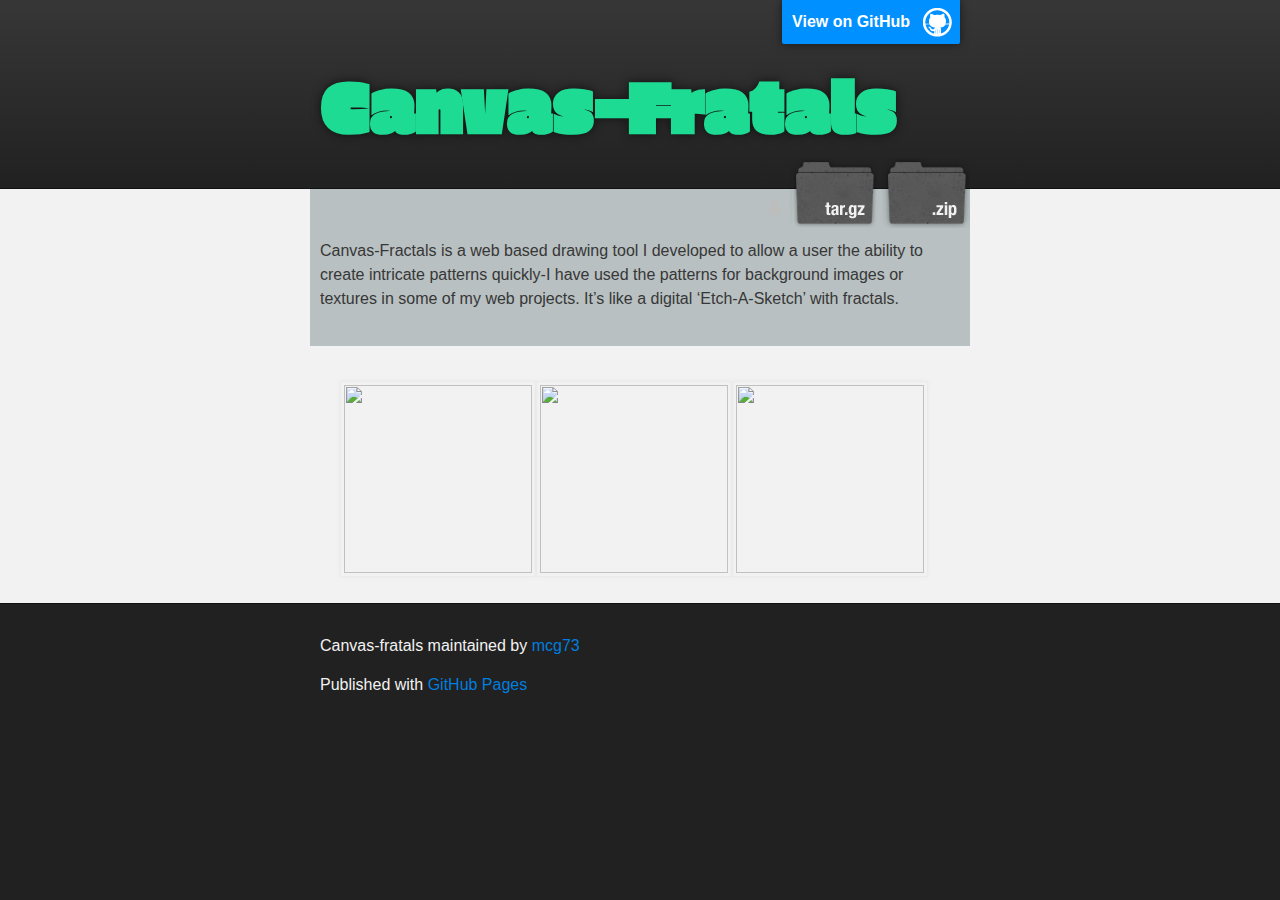
==== index.html @ 1b98c7bc "Update index.html" ====
<!DOCTYPE html>
<html>

  <head>
    <meta charset='utf-8' />
    <meta http-equiv="X-UA-Compatible" content="chrome=1" />
    <meta name="description" content="Canvas-fratals : Create Fractals from User &lt;canvas&gt; Sketch" />

    <link rel="stylesheet" type="text/css" media="screen" href="stylesheets/stylesheet.css">
    <link href='http://fonts.googleapis.com/css?family=Erica+One' rel='stylesheet' type='text/css'>

    <title>Canvas-Fratals</title>
  </head>

  <body>

    <!-- HEADER -->
    <div id="header_wrap" class="outer">
        <header class="inner">
          <a id="forkme_banner" href="https://github.com/mcg73/Canvas-Fratals">View on GitHub</a>

          <h1 id="project_title" style="font-family:'Erica One', normal; font-size: 72px; color: #1edb93;">Canvas-Fratals</h1>

            <section id="downloads">
              <a class="zip_download_link" href="https://github.com/mcg73/Canvas-Fratals/zipball/master">Download this project as a .zip file</a>
              <a class="tar_download_link" href="https://github.com/mcg73/Canvas-Fratals/tarball/master">Download this project as a tar.gz file</a>
            </section>
        </header>
    </div>

    <!-- MAIN CONTENT -->
    <div id="main_content_wrap" class="outer">
      <section id="main_content" class="inner" style="background: #b8c0c1;">

<p>Canvas-Fractals is a web based drawing tool I developed to allow a user the ability to create intricate patterns quickly-I have used the patterns for background images or textures in some of my web projects. It’s like a digital ‘Etch-A-Sketch’ with fractals.</p>
      </section>
      <div style="display: inline-block; height:200px; width: 200; margin: 25px auto 25px 340px;">
        <img src="http://www.mcgrawtheseeker.com/Canvas-Fractal/Fractal-Patterns/smFractal1" style="padding: 3px; float: left; display: block; height: 188px; width: 188px;">
        <img src="http://www.mcgrawtheseeker.com/Canvas-Fractal/Fractal-Patterns/smFractal2"style="padding: 3px; float: left; display: block; height: 188px; width: 188px;">
        <img src="http://www.mcgrawtheseeker.com/Canvas-Fractal/Fractal-Patterns/smFractal3" style="padding: 3px; float: left; display: block; height: 188px; width: 188px;">
      </div>
    </div>

    <!-- FOOTER  -->
    <div id="footer_wrap" class="outer">
      <footer class="inner">
        <p class="copyright">Canvas-fratals maintained by <a href="https://github.com/mcg73">mcg73</a></p>
        <p>Published with <a href="http://pages.github.com">GitHub Pages</a></p>
      </footer>
    </div>

    

  </body>
</html>
---- stylesheets/stylesheet.css ----
/*******************************************************************************
Slate Theme for Github Pages
by Jason Costello, @jsncostello
*******************************************************************************/

@import url(pygment_trac.css);

/*******************************************************************************
MeyerWeb Reset
*******************************************************************************/

html, body, div, span, applet, object, iframe,
h1, h2, h3, h4, h5, h6, p, blockquote, pre,
a, abbr, acronym, address, big, cite, code,
del, dfn, em, img, ins, kbd, q, s, samp,
small, strike, strong, sub, sup, tt, var,
b, u, i, center,
dl, dt, dd, ol, ul, li,
fieldset, form, label, legend,
table, caption, tbody, tfoot, thead, tr, th, td,
article, aside, canvas, details, embed,
figure, figcaption, footer, header, hgroup,
menu, nav, output, ruby, section, summary,
time, mark, audio, video {
  margin: 0;
  padding: 0;
  border: 0;
  font: inherit;
  vertical-align: baseline;
}

/* HTML5 display-role reset for older browsers */
article, aside, details, figcaption, figure,
footer, header, hgroup, menu, nav, section {
  display: block;
}

ol, ul {
  list-style: none;
}

blockquote, q {
}

table {
  border-collapse: collapse;
  border-spacing: 0;
}

a:focus {
  outline: none;
}

/*******************************************************************************
Theme Styles
*******************************************************************************/

body {
  box-sizing: border-box;
  color:#373737;
  background: #212121;
  font-size: 16px;
  font-family: 'Myriad Pro', Calibri, Helvetica, Arial, sans-serif;
  line-height: 1.5;
  -webkit-font-smoothing: antialiased;
}

h1, h2, h3, h4, h5, h6 {
  margin: 10px 0;
  font-weight: 700;
  color:#222222;
  font-family: 'Lucida Grande', 'Calibri', Helvetica, Arial, sans-serif;
  letter-spacing: -1px;
}

h1 {
  font-size: 36px;
  font-weight: 700;
}

h2 {
  padding-bottom: 10px;
  font-size: 32px;
  background: url('../images/bg_hr.png') repeat-x bottom;
}

h3 {
  font-size: 24px;
}

h4 {
  font-size: 21px;
}

h5 {
  font-size: 18px;
}

h6 {
  font-size: 16px;
}

p {
  margin: 10px 0 15px 0;
}

footer p {
  color: #f2f2f2;
}

a {
  text-decoration: none;
  color: #007edf;
  text-shadow: none;

  transition: color 0.5s ease;
  transition: text-shadow 0.5s ease;
  -webkit-transition: color 0.5s ease;
  -webkit-transition: text-shadow 0.5s ease;
  -moz-transition: color 0.5s ease;
  -moz-transition: text-shadow 0.5s ease;
  -o-transition: color 0.5s ease;
  -o-transition: text-shadow 0.5s ease;
  -ms-transition: color 0.5s ease;
  -ms-transition: text-shadow 0.5s ease;
}

#main_content a:hover {
  color: #0069ba;
  text-shadow: #0090ff 0px 0px 2px;
}

footer a:hover {
  color: #43adff;
  text-shadow: #0090ff 0px 0px 2px;
}

em {
  font-style: italic;
}

strong {
  font-weight: bold;
}

img {
  position: relative;
  margin: 0 auto;
  max-width: 739px;
  padding: 5px;
  margin: 10px 0 10px 0;
  border: 1px solid #ebebeb;

  box-shadow: 0 0 5px #ebebeb;
  -webkit-box-shadow: 0 0 5px #ebebeb;
  -moz-box-shadow: 0 0 5px #ebebeb;
  -o-box-shadow: 0 0 5px #ebebeb;
  -ms-box-shadow: 0 0 5px #ebebeb;
}

pre, code {
  width: 100%;
  color: #222;
  background-color: #fff;

  font-family: Monaco, "Bitstream Vera Sans Mono", "Lucida Console", Terminal, monospace;
  font-size: 14px;

  border-radius: 2px;
  -moz-border-radius: 2px;
  -webkit-border-radius: 2px;



}

pre {
  width: 100%;
  padding: 10px;
  box-shadow: 0 0 10px rgba(0,0,0,.1);
  overflow: auto;
}

code {
  padding: 3px;
  margin: 0 3px;
  box-shadow: 0 0 10px rgba(0,0,0,.1);
}

pre code {
  display: block;
  box-shadow: none;
}

blockquote {
  color: #666;
  margin-bottom: 20px;
  padding: 0 0 0 20px;
  border-left: 3px solid #bbb;
}

ul, ol, dl {
  margin-bottom: 15px
}

ul li {
  list-style: inside;
  padding-left: 20px;
}

ol li {
  list-style: decimal inside;
  padding-left: 20px;
}

dl dt {
  font-weight: bold;
}

dl dd {
  padding-left: 20px;
  font-style: italic;
}

dl p {
  padding-left: 20px;
  font-style: italic;
}

hr {
  height: 1px;
  margin-bottom: 5px;
  border: none;
  background: url('../images/bg_hr.png') repeat-x center;
}

table {
  border: 1px solid #373737;
  margin-bottom: 20px;
  text-align: left;
 }

th {
  font-family: 'Lucida Grande', 'Helvetica Neue', Helvetica, Arial, sans-serif;
  padding: 10px;
  background: #373737;
  color: #fff;
 }

td {
  padding: 10px;
  border: 1px solid #373737;
 }

form {
  background: #f2f2f2;
  padding: 20px;
}

img {
  width: 100%;
  max-width: 100%;
}

/*******************************************************************************
Full-Width Styles
*******************************************************************************/

.outer {
  width: 100%;
}

.inner {
  position: relative;
  max-width: 640px;
  padding: 20px 10px;
  margin: 0 auto;
}

#forkme_banner {
  display: block;
  position: absolute;
  top:0;
  right: 10px;
  z-index: 10;
  padding: 10px 50px 10px 10px;
  color: #fff;
  background: url('../images/blacktocat.png') #0090ff no-repeat 95% 50%;
  font-weight: 700;
  box-shadow: 0 0 10px rgba(0,0,0,.5);
  border-bottom-left-radius: 2px;
  border-bottom-right-radius: 2px;
}

#header_wrap {
  background: #212121;
  background: -moz-linear-gradient(top, #373737, #212121);
  background: -webkit-linear-gradient(top, #373737, #212121);
  background: -ms-linear-gradient(top, #373737, #212121);
  background: -o-linear-gradient(top, #373737, #212121);
  background: linear-gradient(top, #373737, #212121);
}

#header_wrap .inner {
  padding: 50px 10px 30px 10px;
}

#project_title {
  margin: 0;
  color: #fff;
  font-size: 42px;
  font-weight: 700;
  text-shadow: #111 0px 0px 10px;
}

#project_tagline {
  color: #fff;
  font-size: 24px;
  font-weight: 300;
  background: none;
  text-shadow: #111 0px 0px 10px;
}

#downloads {
  position: absolute;
  width: 210px;
  z-index: 10;
  bottom: -40px;
  right: 0;
  height: 70px;
  background: url('../images/icon_download.png') no-repeat 0% 90%;
}

.zip_download_link {
  display: block;
  float: right;
  width: 90px;
  height:70px;
  text-indent: -5000px;
  overflow: hidden;
  background: url(../images/sprite_download.png) no-repeat bottom left;
}

.tar_download_link {
  display: block;
  float: right;
  width: 90px;
  height:70px;
  text-indent: -5000px;
  overflow: hidden;
  background: url(../images/sprite_download.png) no-repeat bottom right;
  margin-left: 10px;
}

.zip_download_link:hover {
  background: url(../images/sprite_download.png) no-repeat top left;
}

.tar_download_link:hover {
  background: url(../images/sprite_download.png) no-repeat top right;
}

#main_content_wrap {
  background: #f2f2f2;
  border-top: 1px solid #111;
  border-bottom: 1px solid #111;
}

#main_content {
  padding-top: 40px;
}

#footer_wrap {
  background: #212121;
}



/*******************************************************************************
Small Device Styles
*******************************************************************************/

@media screen and (max-width: 480px) {
  body {
    font-size:14px;
  }

  #downloads {
    display: none;
  }

  .inner {
    min-width: 320px;
    max-width: 480px;
  }

  #project_title {
  font-size: 32px;
  }

  h1 {
    font-size: 28px;
  }

  h2 {
    font-size: 24px;
  }

  h3 {
    font-size: 21px;
  }

  h4 {
    font-size: 18px;
  }

  h5 {
    font-size: 14px;
  }

  h6 {
    font-size: 12px;
  }

  code, pre {
    min-width: 320px;
    max-width: 480px;
    font-size: 11px;
  }

}
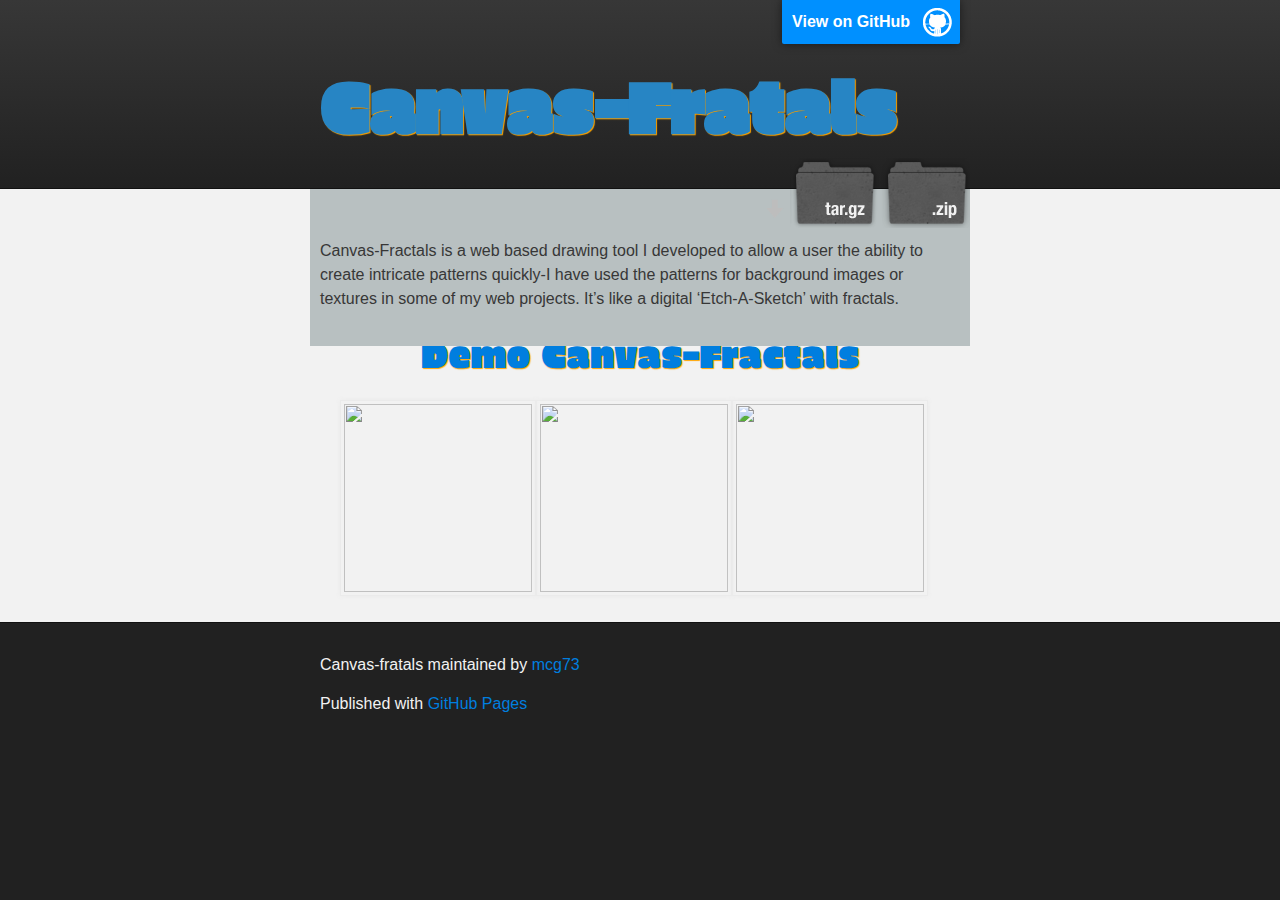
==== commit dd13eebb: "Update index.html" ====
--- a/index.html
+++ b/index.html
@@ -19,7 +19,7 @@
         <header class="inner">
           <a id="forkme_banner" href="https://github.com/mcg73/Canvas-Fratals">View on GitHub</a>
 
-          <h1 id="project_title" style="font-family:'Erica One', normal; font-size: 72px; color: #1edb93;">Canvas-Fratals</h1>
+          <h1 id="project_title" style="font-family:'Erica One', normal; font-size: 72px; color:#2785c4;text-shadow:1px 1px 1px orange;">Canvas-Fratals</h1>
 
             <section id="downloads">
               <a class="zip_download_link" href="https://github.com/mcg73/Canvas-Fratals/zipball/master">Download this project as a .zip file</a>
@@ -34,6 +34,7 @@
 
 <p>Canvas-Fractals is a web based drawing tool I developed to allow a user the ability to create intricate patterns quickly-I have used the patterns for background images or textures in some of my web projects. It’s like a digital ‘Etch-A-Sketch’ with fractals.</p>
       </section>
+      <div style=" font-family: 'Erica One', normal; color:#2785c4; font-size: 36px; text-align: center; margin: -30px auto;"><a href="http://www.mcgrawtheseeker.com/fractilizer" style="z-index: 99;"><p style="text-shadow:1px 1px 1px orange;">Demo Canvas-Fractals</p></a></div>
       <div style="display: inline-block; height:200px; width: 200; margin: 25px auto 25px 340px;">
         <img src="http://www.mcgrawtheseeker.com/Canvas-Fractal/Fractal-Patterns/smFractal1" style="padding: 3px; float: left; display: block; height: 188px; width: 188px;">
         <img src="http://www.mcgrawtheseeker.com/Canvas-Fractal/Fractal-Patterns/smFractal2"style="padding: 3px; float: left; display: block; height: 188px; width: 188px;">
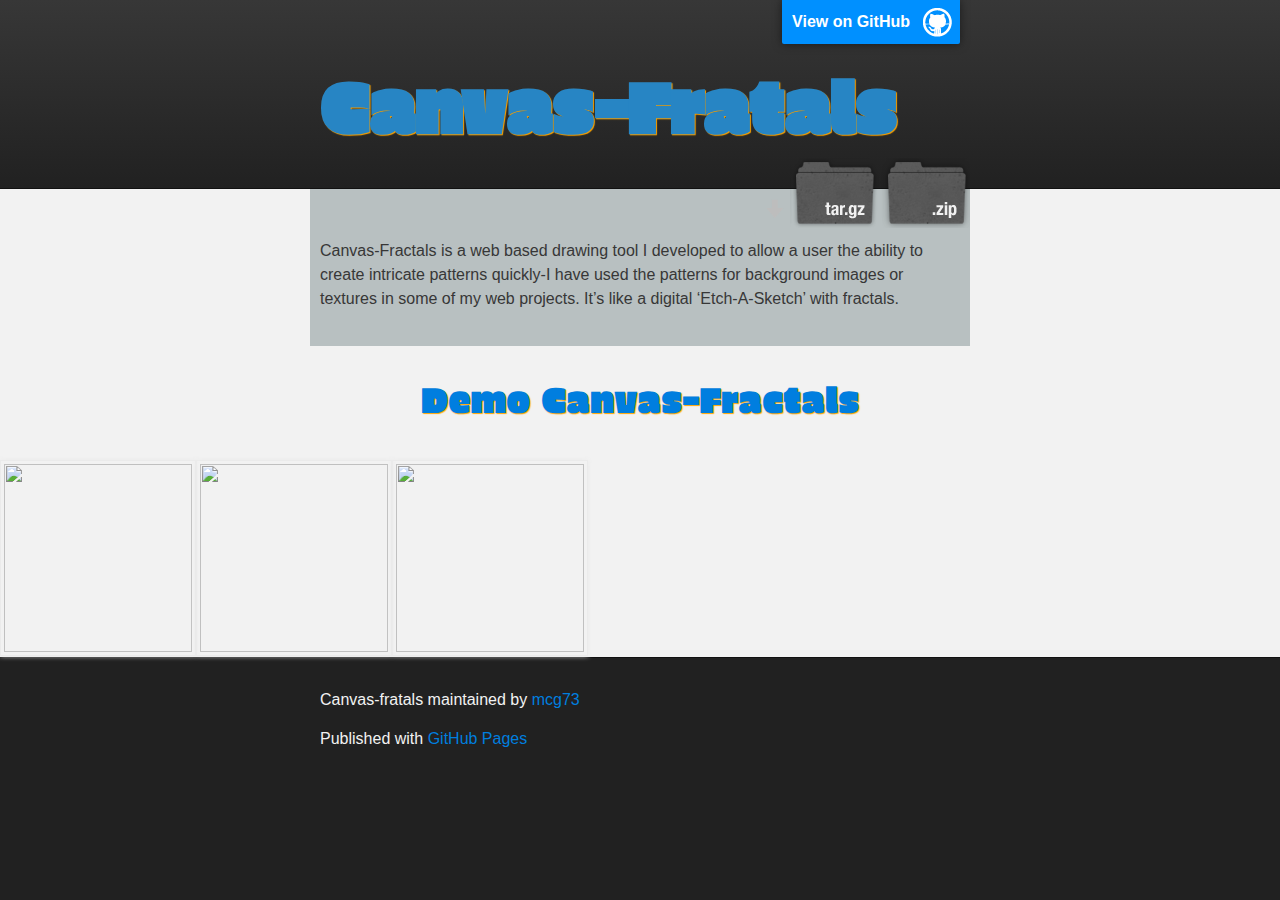
==== commit fcdb913a: "Update index.html" ====
--- a/index.html
+++ b/index.html
@@ -34,11 +34,11 @@
 
 <p>Canvas-Fractals is a web based drawing tool I developed to allow a user the ability to create intricate patterns quickly-I have used the patterns for background images or textures in some of my web projects. It’s like a digital ‘Etch-A-Sketch’ with fractals.</p>
       </section>
-      <div style=" font-family: 'Erica One', normal; color:#2785c4; font-size: 36px; text-align: center; margin: -30px auto;"><a href="http://www.mcgrawtheseeker.com/fractilizer" style="z-index: 99;"><p style="text-shadow:1px 1px 1px orange;">Demo Canvas-Fractals</p></a></div>
-      <div style="display: inline-block; height:200px; width: 200; margin: 25px auto 25px 340px;">
-        <img src="http://www.mcgrawtheseeker.com/Canvas-Fractal/Fractal-Patterns/smFractal1" style="padding: 3px; float: left; display: block; height: 188px; width: 188px;">
-        <img src="http://www.mcgrawtheseeker.com/Canvas-Fractal/Fractal-Patterns/smFractal2"style="padding: 3px; float: left; display: block; height: 188px; width: 188px;">
-        <img src="http://www.mcgrawtheseeker.com/Canvas-Fractal/Fractal-Patterns/smFractal3" style="padding: 3px; float: left; display: block; height: 188px; width: 188px;">
+      <div style=" font-family: 'Erica One', normal; color:#2785c4; font-size: 36px; text-align: center; margin: 25px auto;"><a href="http://www.mcgrawtheseeker.com/fractilizer" style="z-index: 99;"><p style="text-shadow:1px 1px 1px orange;">Demo Canvas-Fractals</p></a></div>
+      <div style="display: inline-block; height:200px; width: 200; margin: auto">
+        <img src="http://www.mcgrawtheseeker.com/Canvas-Fractal/Fractal-Patterns/smFractal1" style="padding: 3px; float: left; display: block; height: 188px; width: 188px;"/>
+        <img src="http://www.mcgrawtheseeker.com/Canvas-Fractal/Fractal-Patterns/smFractal2"style="padding: 3px; float: left; display: block; height: 188px; width: 188px;"/>
+        <img src="http://www.mcgrawtheseeker.com/Canvas-Fractal/Fractal-Patterns/smFractal3" style="padding: 3px; float: left; display: block; height: 188px; width: 188px;"/>
       </div>
     </div>
 
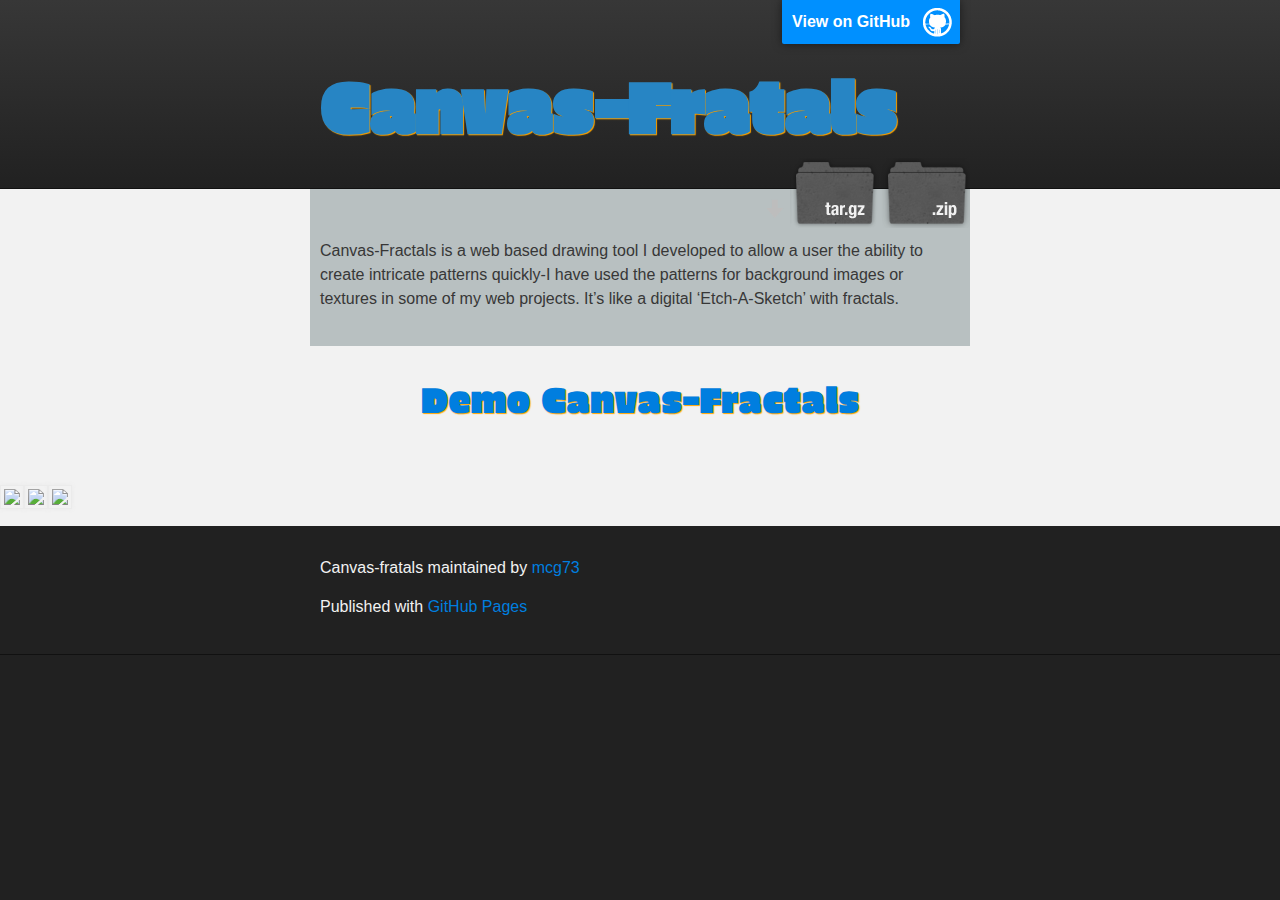
==== commit e6ae942d: "Update index.html" ====
--- a/index.html
+++ b/index.html
@@ -35,12 +35,11 @@
 <p>Canvas-Fractals is a web based drawing tool I developed to allow a user the ability to create intricate patterns quickly-I have used the patterns for background images or textures in some of my web projects. It’s like a digital ‘Etch-A-Sketch’ with fractals.</p>
       </section>
       <div style=" font-family: 'Erica One', normal; color:#2785c4; font-size: 36px; text-align: center; margin: 25px auto;"><a href="http://www.mcgrawtheseeker.com/fractilizer" style="z-index: 99;"><p style="text-shadow:1px 1px 1px orange;">Demo Canvas-Fractals</p></a></div>
-      <div style="display: inline-block; height:200px; width: 200; margin: auto">
-        <img src="http://www.mcgrawtheseeker.com/Canvas-Fractal/Fractal-Patterns/smFractal1" style="padding: 3px; float: left; display: block; height: 188px; width: 188px;"/>
-        <img src="http://www.mcgrawtheseeker.com/Canvas-Fractal/Fractal-Patterns/smFractal2"style="padding: 3px; float: left; display: block; height: 188px; width: 188px;"/>
-        <img src="http://www.mcgrawtheseeker.com/Canvas-Fractal/Fractal-Patterns/smFractal3" style="padding: 3px; float: left; display: block; height: 188px; width: 188px;"/>
+      <div style="display: inline-block; margin-top:25px; margin-left: auto; height: auto; width: auto;">
+        <img src="http://www.mcgrawtheseeker.com/Canvas-Fractal/Fractal-Patterns/smFractal1" style="padding: 3px; float: left; display: block; height: auto; width: auto; "/>
+        <img src="http://www.mcgrawtheseeker.com/Canvas-Fractal/Fractal-Patterns/smFractal2"style="padding: 3px; float: left; display: block; height: auto; width: auto;"/>
+        <img src="http://www.mcgrawtheseeker.com/Canvas-Fractal/Fractal-Patterns/smFractal3" style="padding: 3px; float: left; display: block; height: auto; width: auto;"/>
       </div>
-    </div>
 
     <!-- FOOTER  -->
     <div id="footer_wrap" class="outer">
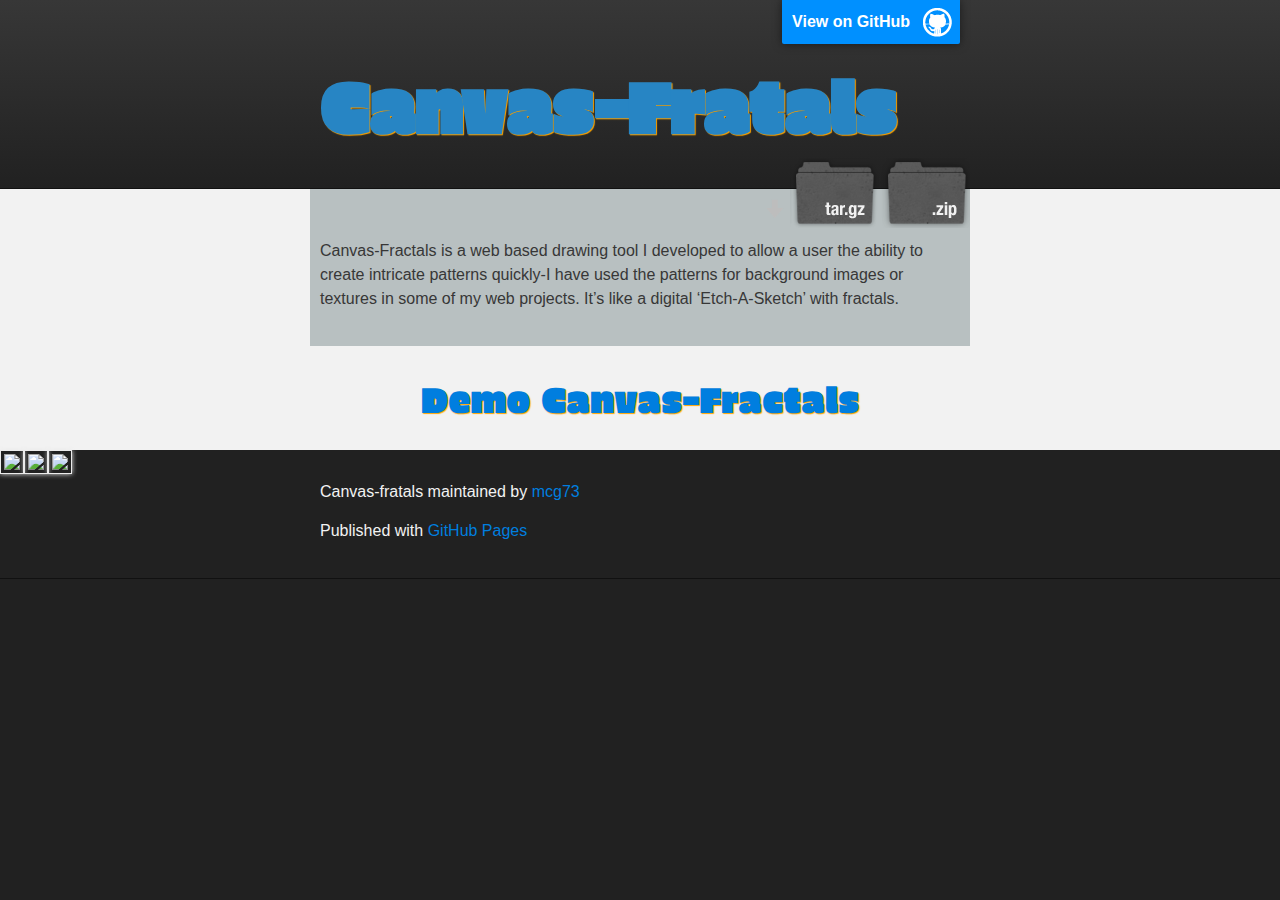
==== commit f5d7ec4c: "Update index.html" ====
--- a/index.html
+++ b/index.html
@@ -34,8 +34,8 @@
 
 <p>Canvas-Fractals is a web based drawing tool I developed to allow a user the ability to create intricate patterns quickly-I have used the patterns for background images or textures in some of my web projects. It’s like a digital ‘Etch-A-Sketch’ with fractals.</p>
       </section>
-      <div style=" font-family: 'Erica One', normal; color:#2785c4; font-size: 36px; text-align: center; margin: 25px auto;"><a href="http://www.mcgrawtheseeker.com/fractilizer" style="z-index: 99;"><p style="text-shadow:1px 1px 1px orange;">Demo Canvas-Fractals</p></a></div>
-      <div style="display: inline-block; margin-top:25px; margin-left: auto; height: auto; width: auto;">
+      <div style=" font-family: 'Erica One', normal; color:#2785c4; font-size: 36px; text-align: center; margin: 25px auto;"><a href="http://www.mcgrawtheseeker.com/fractilizer" style="z-index: 99;"><p style="text-shadow:1px 1px 1px orange;">Demo Canvas-Fractals</p></a>
+      
         <img src="http://www.mcgrawtheseeker.com/Canvas-Fractal/Fractal-Patterns/smFractal1" style="padding: 3px; float: left; display: block; height: auto; width: auto; "/>
         <img src="http://www.mcgrawtheseeker.com/Canvas-Fractal/Fractal-Patterns/smFractal2"style="padding: 3px; float: left; display: block; height: auto; width: auto;"/>
         <img src="http://www.mcgrawtheseeker.com/Canvas-Fractal/Fractal-Patterns/smFractal3" style="padding: 3px; float: left; display: block; height: auto; width: auto;"/>
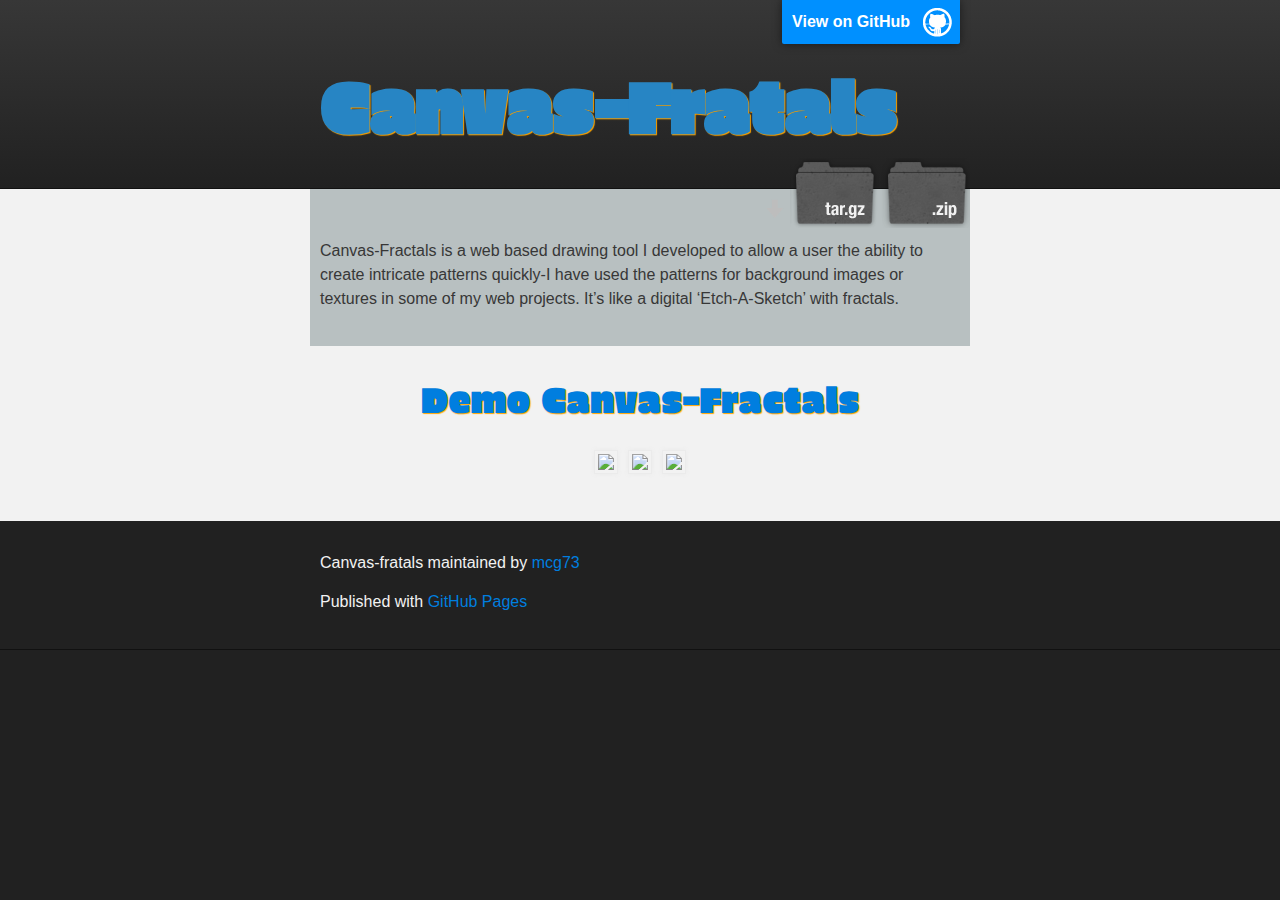
==== commit 86e2e98c: "Update index.html" ====
--- a/index.html
+++ b/index.html
@@ -34,11 +34,11 @@
 
 <p>Canvas-Fractals is a web based drawing tool I developed to allow a user the ability to create intricate patterns quickly-I have used the patterns for background images or textures in some of my web projects. It’s like a digital ‘Etch-A-Sketch’ with fractals.</p>
       </section>
-      <div style=" font-family: 'Erica One', normal; color:#2785c4; font-size: 36px; text-align: center; margin: 25px auto;"><a href="http://www.mcgrawtheseeker.com/fractilizer" style="z-index: 99;"><p style="text-shadow:1px 1px 1px orange;">Demo Canvas-Fractals</p></a>
+      <div style=" font-family: 'Erica One', normal; color:#2785c4; font-size: 36px; text-align: center; margin: 25px auto;"><a href="http://mcg73.com/web-apps/canvas-fractals/src/fractilzerSource/fractilizer.html" style="z-index: 99;"><p style="text-shadow:1px 1px 1px orange;">Demo Canvas-Fractals</p></a>
       
-        <img src="http://www.mcgrawtheseeker.com/Canvas-Fractal/Fractal-Patterns/smFractal1" style="padding: 3px; float: left; display: block; height: auto; width: auto; "/>
-        <img src="http://www.mcgrawtheseeker.com/Canvas-Fractal/Fractal-Patterns/smFractal2"style="padding: 3px; float: left; display: block; height: auto; width: auto;"/>
-        <img src="http://www.mcgrawtheseeker.com/Canvas-Fractal/Fractal-Patterns/smFractal3" style="padding: 3px; float: left; display: block; height: auto; width: auto;"/>
+        <img src="http://www.mcgrawtheseeker.com/Canvas-Fractal/Fractal-Patterns/smFractal1" style="padding: 3px;  display: inline-block; height: auto; width: auto; "/>
+        <img src="http://www.mcgrawtheseeker.com/Canvas-Fractal/Fractal-Patterns/smFractal2"style="padding: 3px; display: inline-block; height: auto; width: auto;"/>
+        <img src="http://www.mcgrawtheseeker.com/Canvas-Fractal/Fractal-Patterns/smFractal3" style="padding: 3px; display: inline-block; height: auto; width: auto;"/>
       </div>
 
     <!-- FOOTER  -->
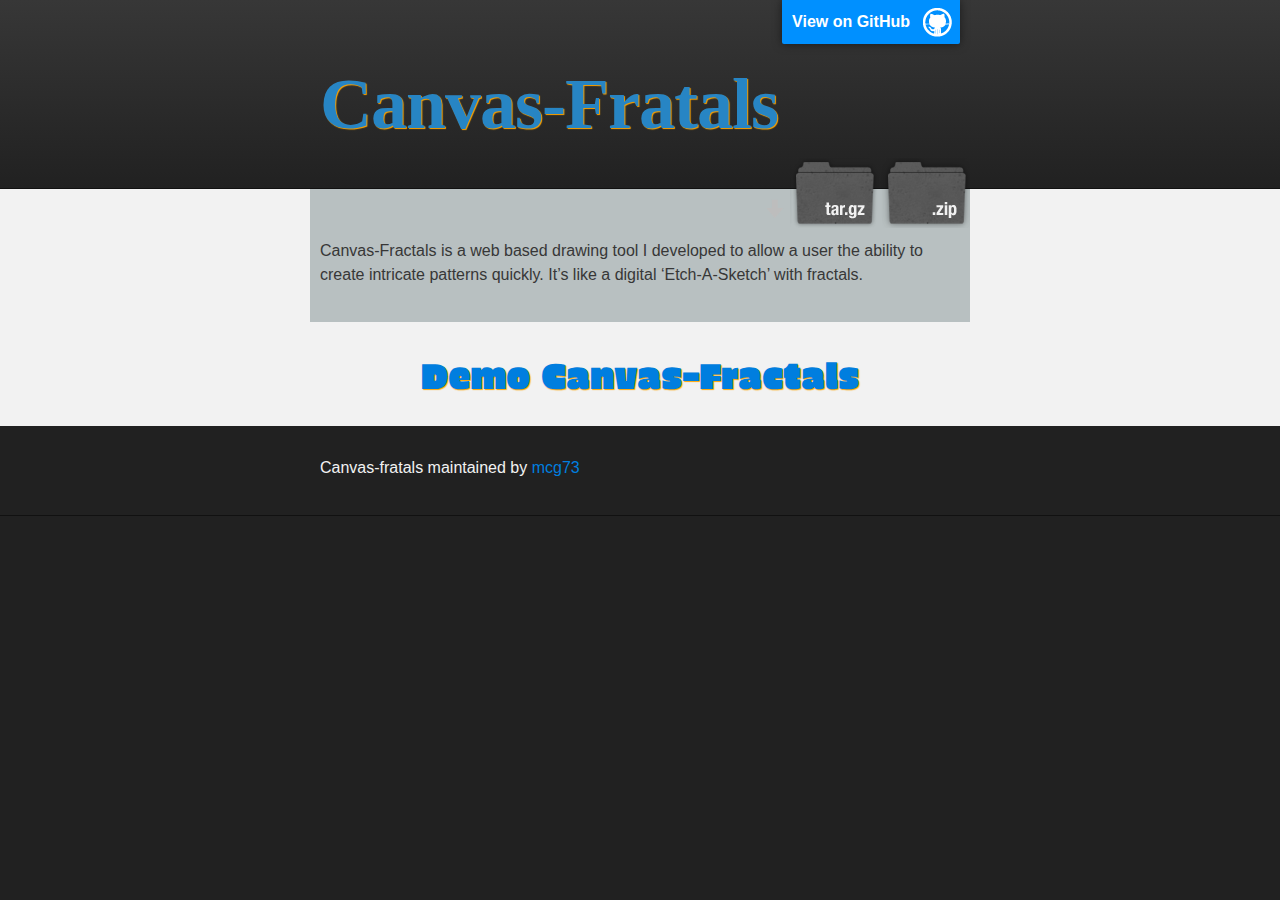
==== commit b36060a7: "Update index.html" ====
--- a/index.html
+++ b/index.html
@@ -19,7 +19,7 @@
         <header class="inner">
           <a id="forkme_banner" href="https://github.com/mcg73/Canvas-Fratals">View on GitHub</a>
 
-          <h1 id="project_title" style="font-family:'Erica One', normal; font-size: 72px; color:#2785c4;text-shadow:1px 1px 1px orange;">Canvas-Fratals</h1>
+          <h1 id="project_title" style="font-family:'impact', normal; font-size: 72px; color:#2785c4;text-shadow:1px 1px 1px orange;">Canvas-Fratals</h1>
 
             <section id="downloads">
               <a class="zip_download_link" href="https://github.com/mcg73/Canvas-Fratals/zipball/master">Download this project as a .zip file</a>
@@ -32,20 +32,17 @@
     <div id="main_content_wrap" class="outer">
       <section id="main_content" class="inner" style="background: #b8c0c1;">
 
-<p>Canvas-Fractals is a web based drawing tool I developed to allow a user the ability to create intricate patterns quickly-I have used the patterns for background images or textures in some of my web projects. It’s like a digital ‘Etch-A-Sketch’ with fractals.</p>
+<p>Canvas-Fractals is a web based drawing tool I developed to allow a user the ability to create intricate patterns quickly. It’s like a digital ‘Etch-A-Sketch’ with fractals.</p>
       </section>
       <div style=" font-family: 'Erica One', normal; color:#2785c4; font-size: 36px; text-align: center; margin: 25px auto;"><a href="http://mcg73.com/web-apps/canvas-fractals/src/fractilzerSource/fractilizer.html" style="z-index: 99;"><p style="text-shadow:1px 1px 1px orange;">Demo Canvas-Fractals</p></a>
       
-        <img src="http://www.mcgrawtheseeker.com/Canvas-Fractal/Fractal-Patterns/smFractal1" style="padding: 3px;  display: inline-block; height: auto; width: auto; "/>
-        <img src="http://www.mcgrawtheseeker.com/Canvas-Fractal/Fractal-Patterns/smFractal2"style="padding: 3px; display: inline-block; height: auto; width: auto;"/>
-        <img src="http://www.mcgrawtheseeker.com/Canvas-Fractal/Fractal-Patterns/smFractal3" style="padding: 3px; display: inline-block; height: auto; width: auto;"/>
+
       </div>
 
     <!-- FOOTER  -->
     <div id="footer_wrap" class="outer">
       <footer class="inner">
         <p class="copyright">Canvas-fratals maintained by <a href="https://github.com/mcg73">mcg73</a></p>
-        <p>Published with <a href="http://pages.github.com">GitHub Pages</a></p>
       </footer>
     </div>
 
